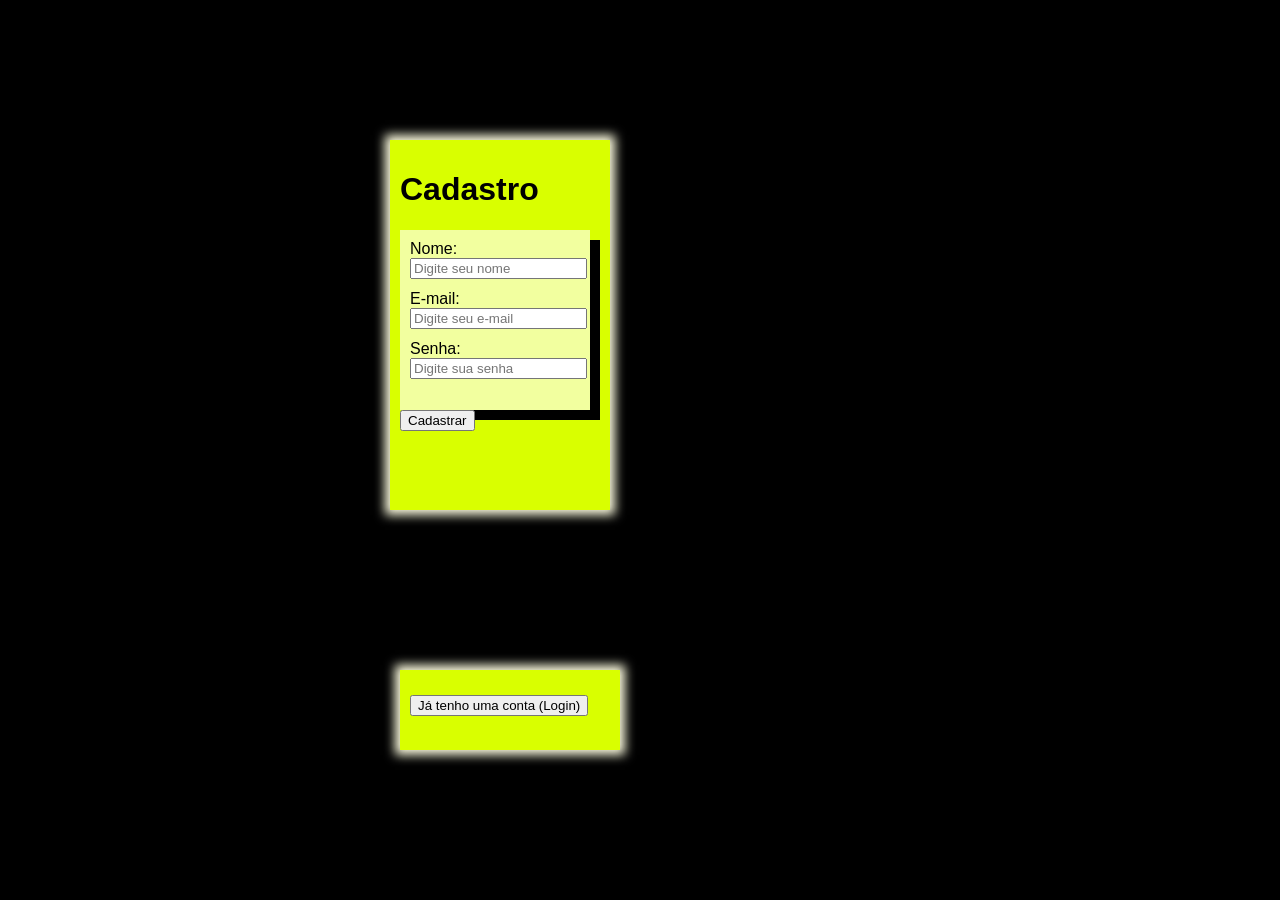
==== index.html @ 7c22862d "Add files via upload" ====
<!DOCTYPE html>
<html lang="pt-BR">
<head>
  <meta charset="UTF-8">
  <meta name="viewport" content="width=device-width, initial-scale=1.0">
  <title>Cadastro - Movimentos Artísticos</title>
  <link rel="stylesheet" href="style.css">
</head>
<body>

  <!-- Formulário de cadastro -->
  <div class="container">
    <h1>Cadastro</h1>

    <form id="formCadastro">
      <div class="container2">
        <label for="nome">Nome:</label>
        <input type="text" id="nome" name="nome" placeholder="Digite seu nome">
      </div>

      <div class="container3">
        <label for="email">E-mail:</label>
        <input type="email" id="email" name="email" placeholder="Digite seu e-mail">
      </div>

      <div class="container4">
        <label for="senha">Senha:</label>
        <input type="password" id="senha" name="senha" placeholder="Digite sua senha">
      </div>

      <button type="submit">Cadastrar</button>

      <div class="botãologin">
        <button onclick="window.location.href='login.html'" style="margin-top: 15px;">
        Já tenho uma conta (Login)
        </button>
      </div>
    </form>

    <!-- Aqui aparece a resposta -->
    <div id="mensagem" style="margin-top: 15px; color: white; font-weight: bold;"></div>
  </div>

  <!-- Importa o JavaScript externo -->
  <script src="script.js"></script>

</body>
</html>
---- style.css ----
body {
    background-color: rgb(0, 0, 0);
    font-family: 'Gill Sans', 'Gill Sans MT', Calibri, 'Trebuchet MS', sans-serif ;
}


.container {
    width: 200px;
    height: 350px;
    padding: 10px;
    background-color: rgb(217, 255, 0);
     box-shadow: 0 0 10px 5px #fffee1;
     position: absolute;
    top: 140px;
    right: 670px;
}
.container2 {
    width: 170px;
    height: 30px;
    padding: 10px;
    background-color: rgb(242, 255, 159);
    box-shadow: 10px 10px;
}
.container3 {
    width: 170px;
    height: 30px;
    padding: 10px;
    background-color: rgb(242, 255, 159);
    box-shadow: 10px 10px;
}
.container4 {
    width: 170px;
    height: 60px;
    padding: 10px;
    background-color: rgb(242, 255, 159);
    box-shadow: 10px 10px;
}
.botãologin {
    width: 200px;
    height: 60px;
    padding: 10px;
    background-color: rgb(217, 255, 0);
    box-shadow: 0 0 10px 5px #fffee1;
    position: absolute;
    top: 530px;
    right: 670px;
}
.btn-voltar {
  margin-top: 15px;   /* afasta o botão do de cima */
  padding: 10px 20px;
  background-color: #fff;
  border: 1px solid #000;
  cursor: pointer;
}
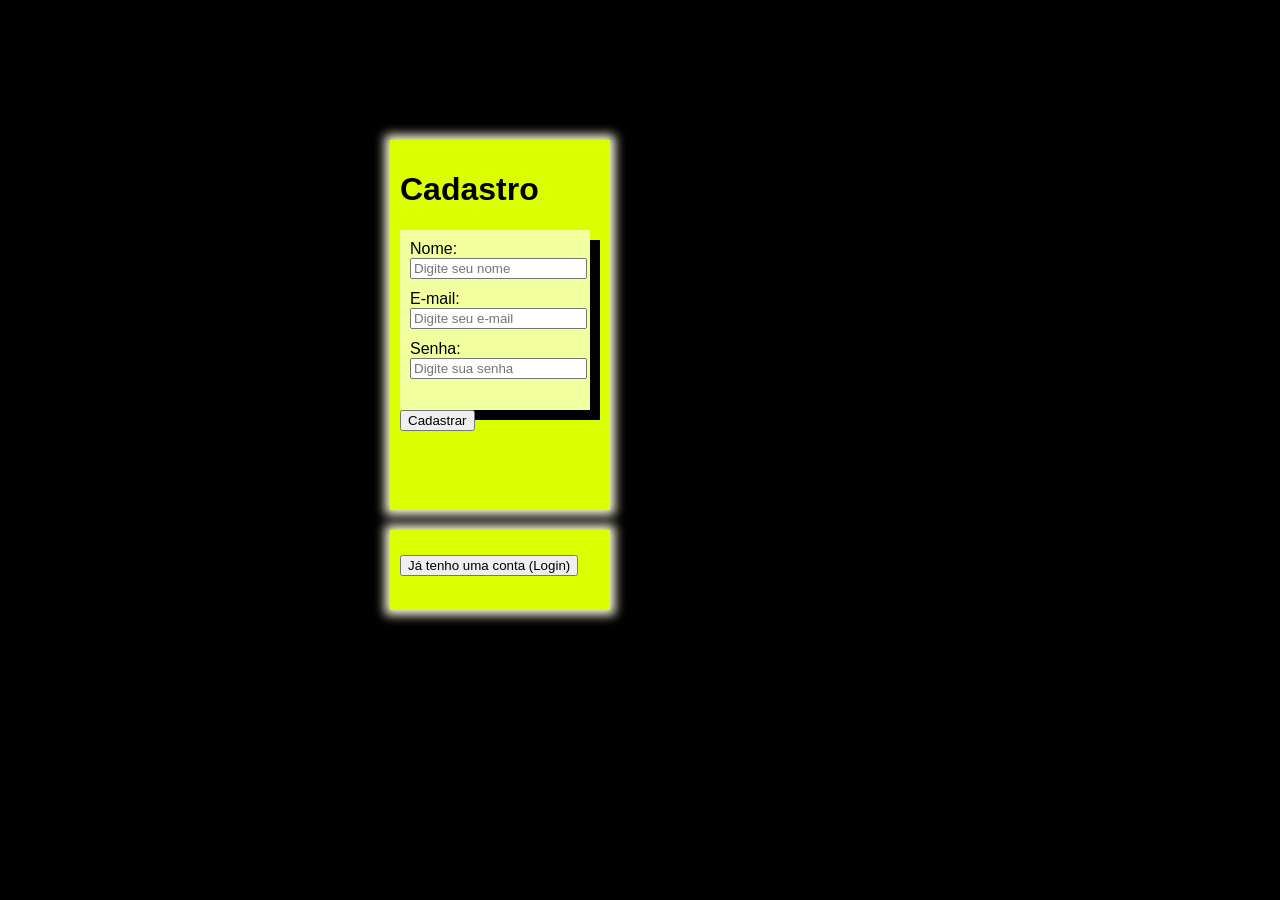
==== commit 94b4bc3f: "Add files via upload" ====
--- a/index.html
+++ b/index.html
@@ -29,12 +29,6 @@
       </div>
 
       <button type="submit">Cadastrar</button>
-
-      <div class="botãologin">
-        <button onclick="window.location.href='login.html'" style="margin-top: 15px;">
-        Já tenho uma conta (Login)
-        </button>
-      </div>
     </form>
 
     <!-- Aqui aparece a resposta -->
@@ -46,3 +40,8 @@
 
 </body>
 </html>
+    <div class="botãologin">
+      <button onclick="window.location.href='login.html'" style="margin-top: 15px;">
+      Já tenho uma conta (Login)
+      </button>
+    </div>
--- a/style.css
+++ b/style.css
@@ -43,12 +43,13 @@
     box-shadow: 0 0 10px 5px #fffee1;
     position: absolute;
     top: 530px;
-    right: 670px;
+    right: 670px;
 }
+
 .btn-voltar {
   margin-top: 15px;   /* afasta o botão do de cima */
   padding: 10px 20px;
   background-color: #fff;
   border: 1px solid #000;
-  cursor: pointer;
+  cursor: pointer;
 }
